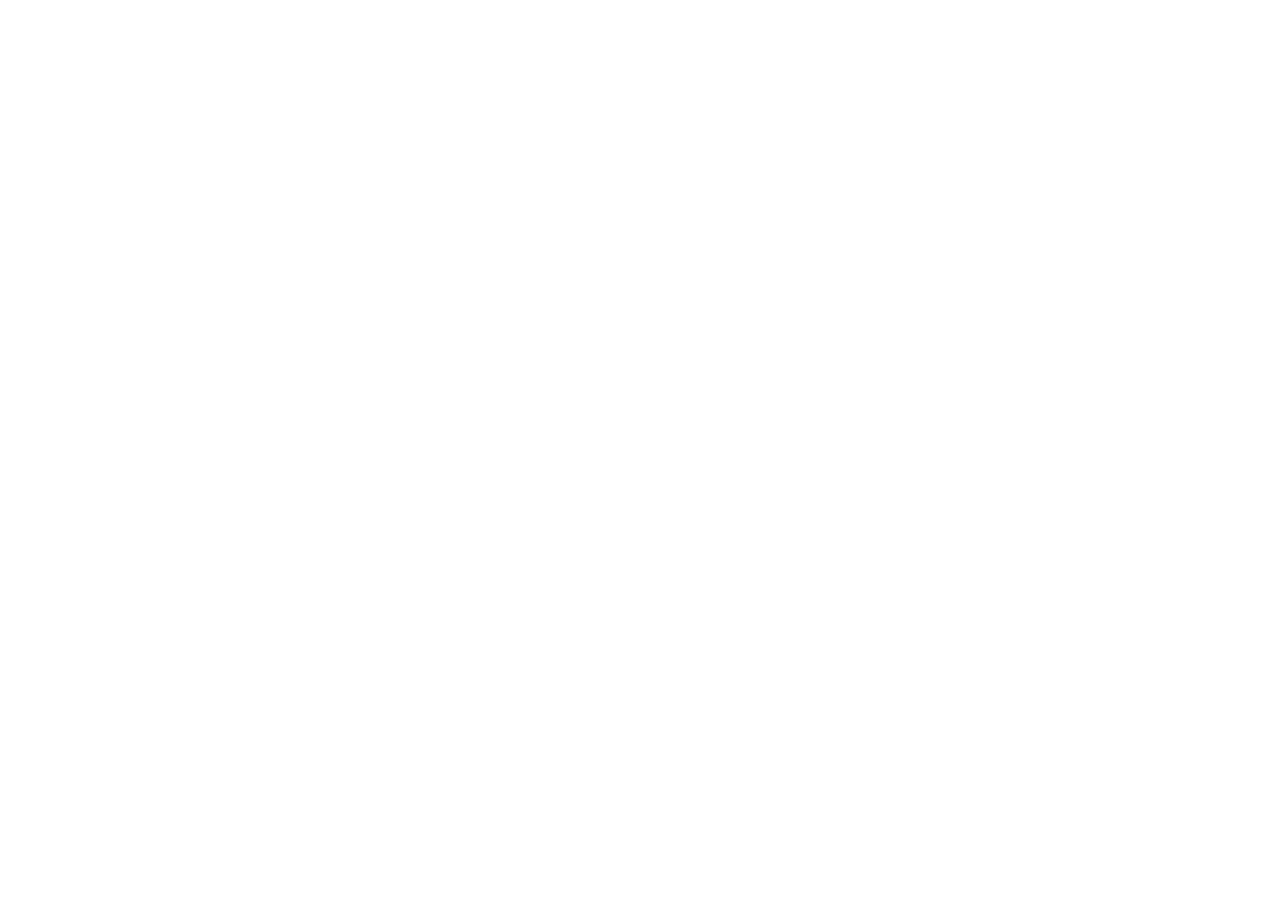
==== index.html @ bef24d28 "Primeiras linhas do site" ====
<!DOCTYPE html>
<html lang="pt-br">
<head>
    <meta charset="UTF-8">
    <meta name="viewport" content="width=device-width, initial-scale=1.0">
    <title>Primeiro site</title>
</head>
<body>
    
</body>
</html>
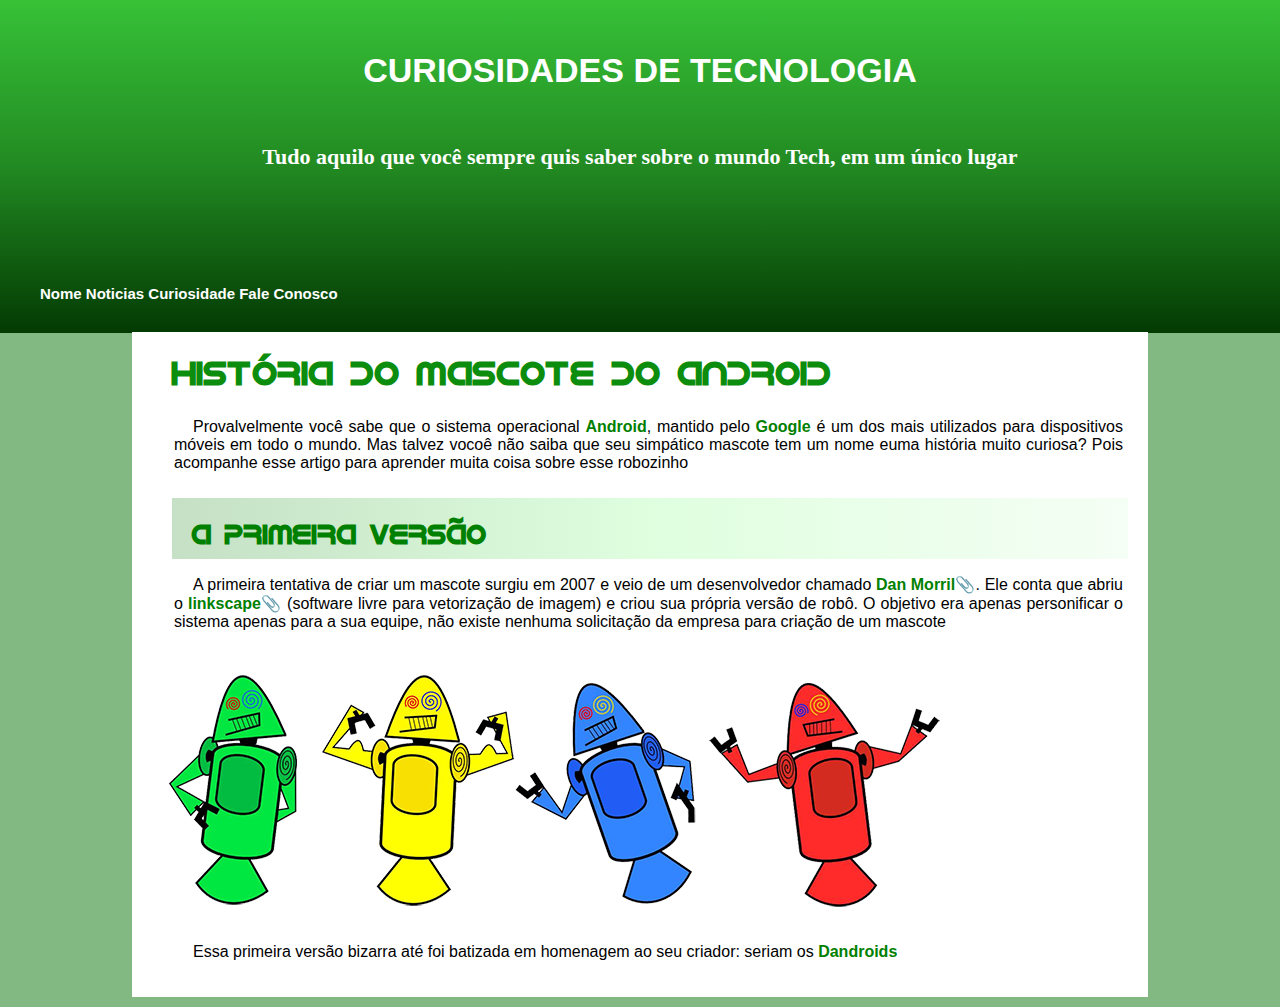
==== commit 453935f6: "Começando o desenvolvimento" ====
--- a/index.html
+++ b/index.html
@@ -4,8 +4,29 @@
     <meta charset="UTF-8">
     <meta name="viewport" content="width=device-width, initial-scale=1.0">
     <title>Primeiro site</title>
+    <link rel="stylesheet" href="estilo.css">
+    <link rel="shortcut icon" href="imagens/favicon.ico" type="image/x-icon">
+    
 </head>
 <body>
-    
+    <header>
+        <h1>CURIOSIDADES DE TECNOLOGIA</h1>
+        <h2>Tudo aquilo que você sempre quis saber sobre o mundo Tech, em um único lugar</h2>
+        <p>Nome       Noticias       Curiosidade       Fale Conosco</p>
+    </header>
+    <main>
+        <article>
+        <h1>HISTÓRIA DO MASCOTE DO ANDROID</h1>
+        <p>Provalvelmente você sabe que o sistema operacional <span id="palavras-decoradas">Android</span>, mantido pelo <span id="palavras-decoradas">Google</span> é um dos mais utilizados para dispositivos móveis em todo o mundo. Mas talvez vocoê não saiba que seu simpático mascote tem um nome euma história muito curiosa? Pois acompanhe esse artigo para aprender muita coisa sobre esse robozinho</p>
+        <h2>A PRIMEIRA VERSÃO</h2>
+        <p>A primeira tentativa de criar um mascote surgiu em 2007 e veio de um desenvolvedor chamado <a href="#">Dan Morril</a>. Ele conta que abriu o <a href="#">linkscape</a> (software livre para vetorização de imagem) e criou sua própria versão de robô. O objetivo era apenas personificar o sistema apenas para a sua equipe, não existe nenhuma solicitação da empresa para criação de um mascote</p>
+        <picture>
+            <source media="(max-width: 1101px)" srcset="imagens/dan-droids-pq.png" type="image/png">
+            <source media="(max-width: 1100px)" srcset="imagens/dan-droids.png" type="image/png">
+            <img src="imagens/dan-droids.png" alt="imagem flexivel">
+        </picture>
+        <p>Essa primeira versão bizarra até foi batizada em homenagem ao seu criador: seriam os <span id="palavras-decoradas">Dandroids</span></p>
+        </article>
+    </main> 
 </body>
 </html>--- a/estilo.css
+++ b/estilo.css
@@ -0,0 +1,108 @@
+
+
+@font-face {
+    font-family: 'idroid.otf';
+    src: url('fontes/idroid.otf') format('opentype')
+}
+
+@import url('https://fonts.googleapis.com/css2?family=Lato:wght@300;400&family=Open+Sans:wght@300&family=Roboto:wght@100&display=swap');
+
+
+body{
+    background-color: rgb(130, 184, 130);
+}
+
+header{
+    background-image: linear-gradient(to top, rgb(3, 58, 3), rgb(34, 138, 34), rgb(55, 194, 55)) ;
+    margin: -9px -9px;
+    padding: 35px 10px 1px;
+}
+
+header > h1{
+    font-family: 'Lato', sans-serif;
+    font-size: 34px;
+    margin: -8px 3px;
+    text-align: center;
+    padding: 25px;
+    color: white;
+    font-weight: bold;
+}
+
+header > span{
+    color: rgb(10, 121, 0);
+    text-decoration: none;
+    font-weight: bold;
+}
+header > h2{
+    font-family: 'Roboto';
+    font-size: 22px;
+    text-align: center;
+    margin: 28px auto 90px auto;
+    color: white;
+    padding: 9px 60px 10px 60px;
+    font-weight: bold;
+}
+
+header > p{
+    padding: 15px 15px 15px 15px;
+    margin-top: 50px;
+    margin-right: 16px;
+    margin-bottom: 15px;
+    margin-left: 16px;
+    font-size: 15px;
+    color: white;
+    font-family: 'Lato', sans-serif;
+    font-weight: bold;
+}
+
+main{
+    background-color: white;
+    padding: 0px 10px 10px 10px;
+    margin: -11px 124px 10px 124px;
+}
+
+article > h1 {
+    color: rgb(13, 141, 13);
+    font-family: 'idroid.otf';
+    padding: 20px 20px 10px 20px;
+    font-size: 34px;
+    margin: 10px 10px;
+}
+
+article > p{
+    text-indent: 2%;
+    font-family: sans-serif;
+    font-size: medium;
+    text-align: justify;
+    padding: 0px 15px 10px 32px;
+}
+
+article > h2{
+    background-image: linear-gradient(to right, rgba(28, 134, 28, 0.253) , rgba(129, 253, 129, 0.253), rgba(216, 252, 216, 0.253) );
+    color: green;
+    font-family: 'idroid.otf';
+    padding: 20px 20px 10px 20px;
+    font-size: 27px;
+    margin: 10px 10px 10px 30px;
+}
+
+a{
+    color: green;
+    text-decoration: none;
+    font-weight: bold;
+}
+
+a::after{
+    content: '📎';
+}
+
+#palavras-decoradas{
+    color: green;
+    font-weight: bold;
+}
+
+picture{
+   padding: 10px 10px 10px 10px; 
+   margin: auto;
+   text-align: center;
+}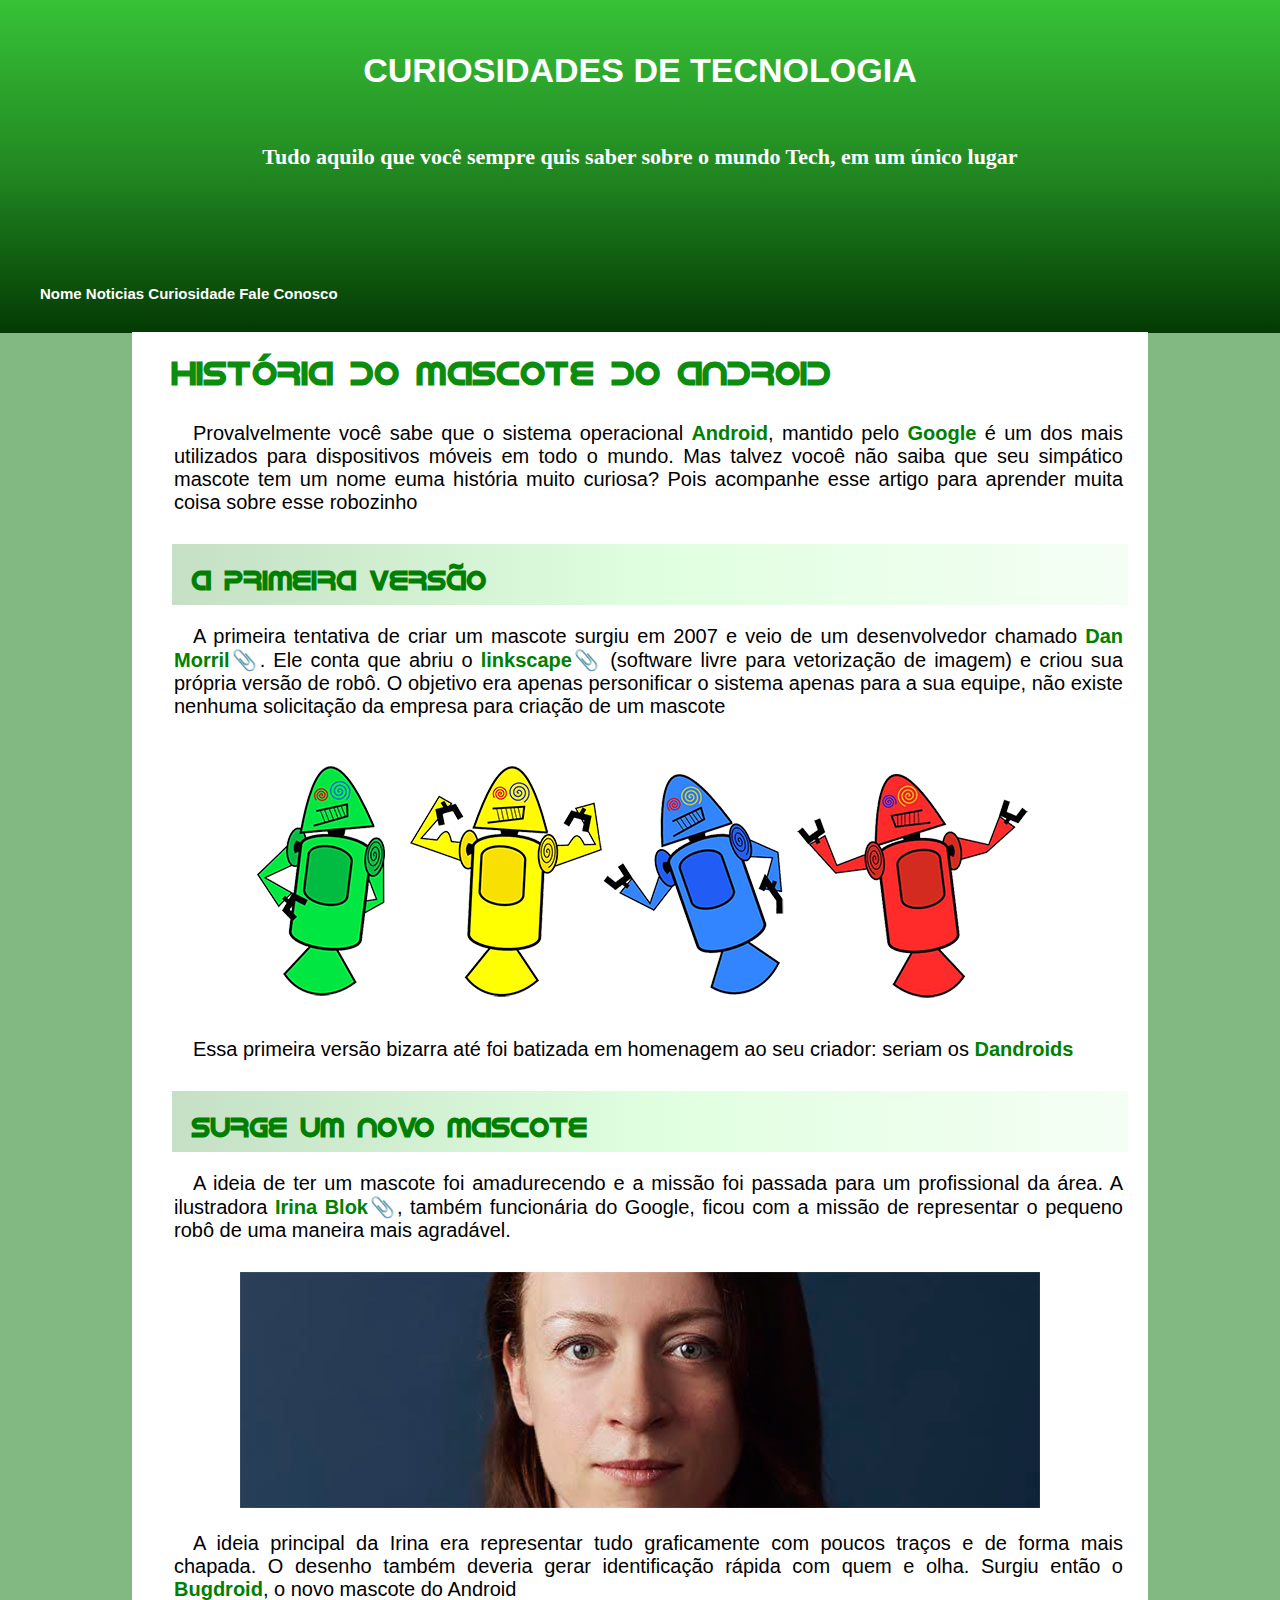
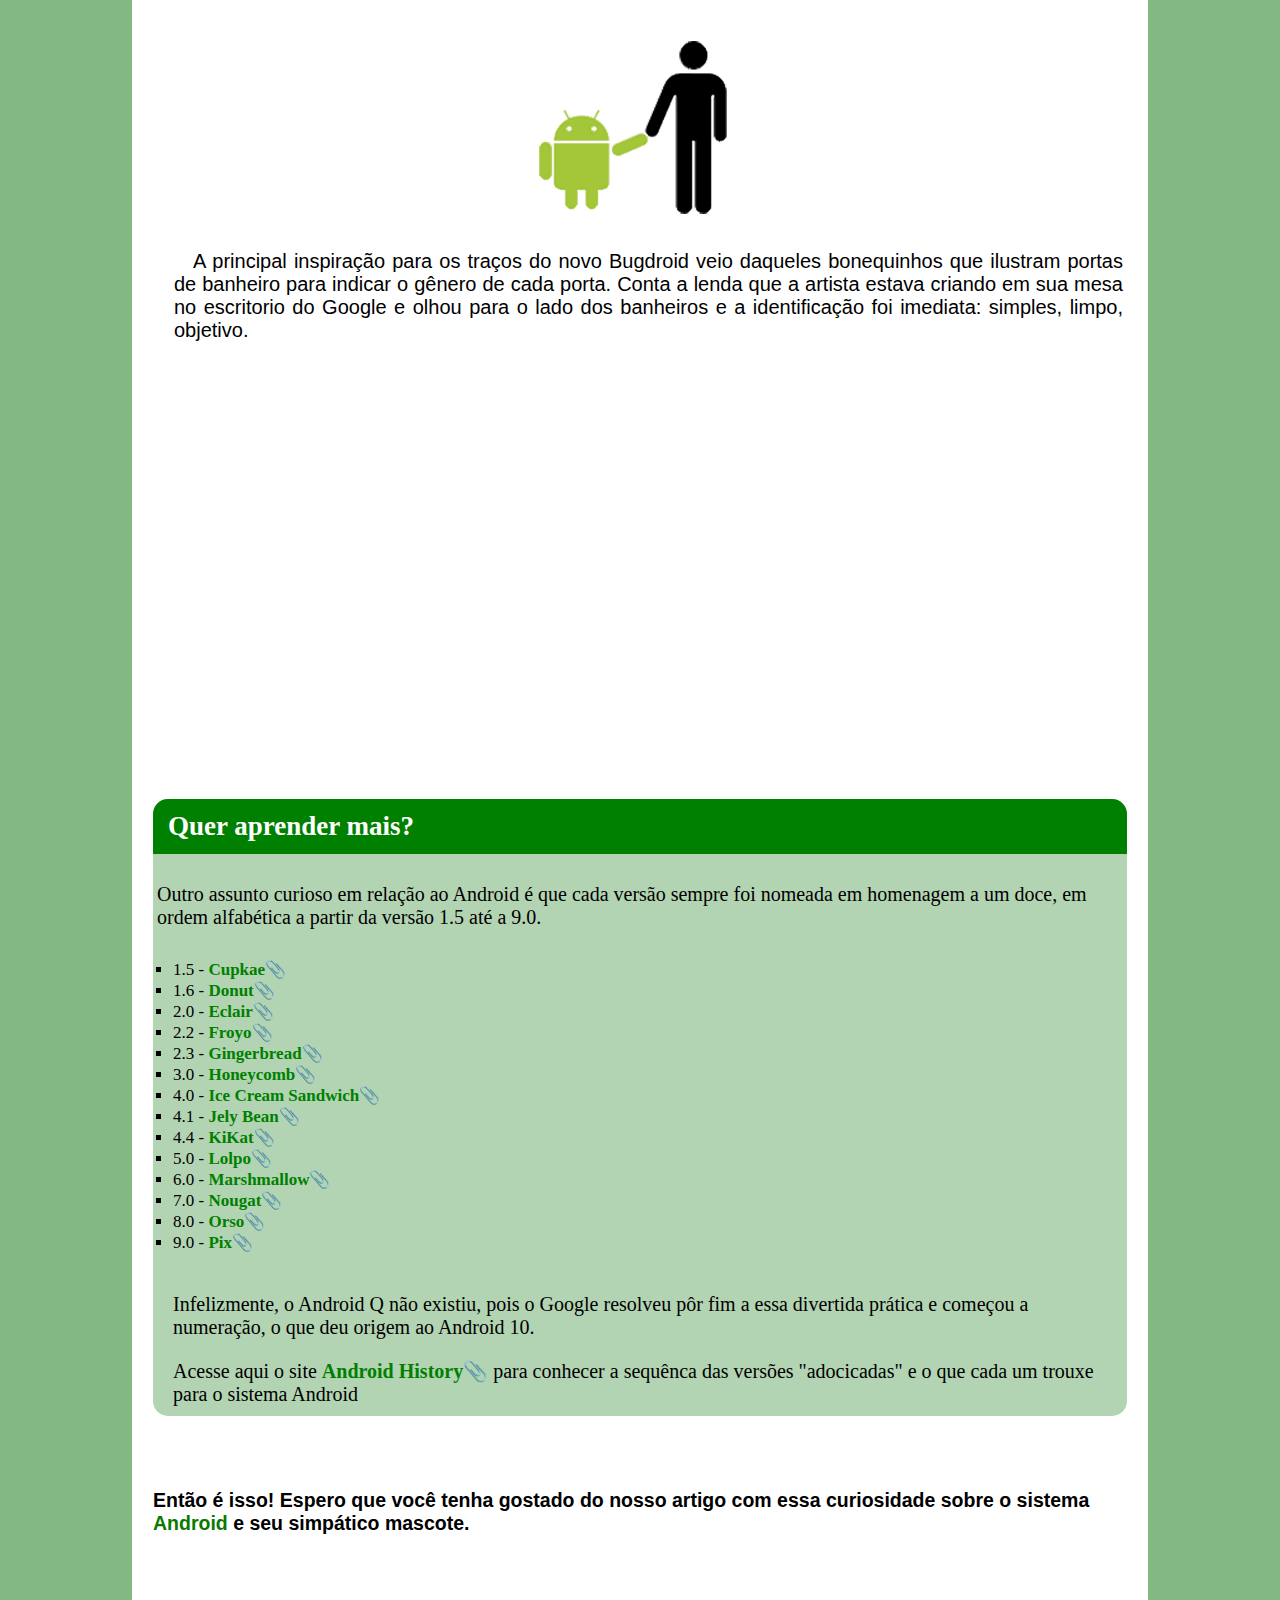
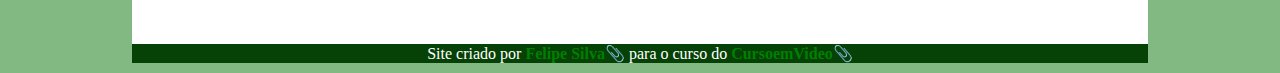
==== commit d54dce95: "Finalizando a primeira etapa do projeto" ====
--- a/index.html
+++ b/index.html
@@ -20,13 +20,65 @@
         <p>Provalvelmente você sabe que o sistema operacional <span id="palavras-decoradas">Android</span>, mantido pelo <span id="palavras-decoradas">Google</span> é um dos mais utilizados para dispositivos móveis em todo o mundo. Mas talvez vocoê não saiba que seu simpático mascote tem um nome euma história muito curiosa? Pois acompanhe esse artigo para aprender muita coisa sobre esse robozinho</p>
         <h2>A PRIMEIRA VERSÃO</h2>
         <p>A primeira tentativa de criar um mascote surgiu em 2007 e veio de um desenvolvedor chamado <a href="#">Dan Morril</a>. Ele conta que abriu o <a href="#">linkscape</a> (software livre para vetorização de imagem) e criou sua própria versão de robô. O objetivo era apenas personificar o sistema apenas para a sua equipe, não existe nenhuma solicitação da empresa para criação de um mascote</p>
-        <picture>
-            <source media="(max-width: 1101px)" srcset="imagens/dan-droids-pq.png" type="image/png">
-            <source media="(max-width: 1100px)" srcset="imagens/dan-droids.png" type="image/png">
-            <img src="imagens/dan-droids.png" alt="imagem flexivel">
-        </picture>
+        <center>
+            <picture>
+                <source media="(max-width: 1101px)" srcset="imagens/dan-droids-pq.png" type="image/png">
+                <source media="(max-width: 1100px)" srcset="imagens/dan-droids.png" type="image/png">
+                <img src="imagens/dan-droids.png" alt="imagem flexivel">
+            </picture>
+        </center>
         <p>Essa primeira versão bizarra até foi batizada em homenagem ao seu criador: seriam os <span id="palavras-decoradas">Dandroids</span></p>
+        <h2>SURGE UM NOVO MASCOTE</h2>
+        <p>A ideia de ter um mascote foi amadurecendo e a missão foi passada para um profissional da área. A ilustradora <a href="#">Irina Blok</a>, também funcionária do Google, ficou com a missão de representar o pequeno robô de uma maneira mais agradável.</p>
+        <center>
+            <picture>
+                    <source media="(max-width: 1101px)" srcset="imagens/irina-blok-pq.png" type="image/png">
+                    <source media="(max-width: 1100px)" srcset="imagens/irina-blok1.png" type="image/png">
+                    <img src="imagens/irina-blok1.png" alt="imagem flexivel">
+            </picture>
+        </center>
+        <p>A ideia principal da Irina era representar tudo graficamente com poucos traços e de forma mais chapada. O desenho também deveria gerar identificação rápida com quem e olha. Surgiu então o <span id="palavras-decoradas">Bugdroid</span>, o novo mascote do Android</p>
+        <center>
+            <picture id="imagens">
+                <source media="(min-width: 1000px )" srcset="imagens/bugdroid.png" type="image/png">
+                <img src="imagens/bugdroid.png" alt="imagem unica" srcset="">
+            </picture>
+        </center>
+        <p>A principal inspiração para os traços do novo Bugdroid veio daqueles bonequinhos que ilustram portas de banheiro para indicar o gênero de cada porta. Conta a lenda que a artista estava criando em sua mesa no escritorio do Google e olhou para o lado dos banheiros e a identificação foi imediata: simples, limpo, objetivo.</p>
+        <center><iframe width="600" height="350" src="https://www.youtube.com/embed/l2UDgpLz20M?si=_oiNLi-RavquGVbY" title="YouTube video player" frameborder="0" allow="accelerometer; autoplay; clipboard-write; encrypted-media; gyroscope; picture-in-picture; web-share" allowfullscreen></iframe></center>
         </article>
+        <section>
+            <h3>Quer aprender mais?</h3>
+            <p id="extra">Outro assunto curioso em relação ao Android é que cada versão sempre foi nomeada em homenagem a um doce, em ordem alfabética a partir da versão 1.5 até a 9.0.</p>
+                <ul type="square">
+                    <li>1.5 - <a href="#">Cupkae</a></li>
+                    <li>1.6 - <a href="#">Donut</a></li>
+                    <li>2.0 - <a href="#">Eclair</a></li>
+                    <li>2.2 - <a href="#">Froyo</a></li>
+                    <li>2.3 - <a href="#">Gingerbread</a></li>
+                    <li>3.0 - <a href="#">Honeycomb</a></li>
+                    <li>4.0 - <a href="#">Ice Cream Sandwich</a></li>
+                    <li>4.1 - <a href="#">Jely Bean</a></li>
+                    <li>4.4 - <a href="#">KiKat</a></li>
+                    <li>5.0 - <a href="#">Lolpo</a></li>
+                    <li>6.0 - <a href="#">Marshmallow</a></li>
+                    <li>7.0 - <a href="#">Nougat</a></li>
+                    <li>8.0 - <a href="#">Orso</a></li>
+                    <li>9.0 - <a href="#">Pix</a></li>
+                 </ul>
+            <p id="paragrafo-lista-1">
+                Infelizmente, o Android Q não existiu, pois o Google resolveu pôr fim a essa divertida prática e começou a numeração, o que deu origem ao Android 10.
+            </p>
+            <p id="paragrafo-lista-2">
+                Acesse aqui o site <a href="#">Android History</a> para conhecer a sequênca das versões "adocicadas" e o que  cada um trouxe para o sistema Android 
+            </p>
+        </section>
+        <section id="despedida">
+            <h2>Então é isso! Espero que você tenha gostado do nosso artigo com essa curiosidade sobre o sistema <span>Android</span> e seu simpático mascote.</h2>
+        </section>
+        <footer>
+            <p>Site criado por <a href="https://github.com/Felipe0132">Felipe Silva</a> para o curso do <a href="https://www.youtube.com/@CursoemVideo">CursoemVideo</a></p>
+        </footer>
     </main> 
 </body>
 </html>--- a/estilo.css
+++ b/estilo.css
@@ -28,7 +28,7 @@
     font-weight: bold;
 }
 
-header > span{
+span{
     color: rgb(10, 121, 0);
     text-decoration: none;
     font-weight: bold;
@@ -72,7 +72,7 @@
 article > p{
     text-indent: 2%;
     font-family: sans-serif;
-    font-size: medium;
+    font-size: 20px;
     text-align: justify;
     padding: 0px 15px 10px 32px;
 }
@@ -101,8 +101,65 @@
     font-weight: bold;
 }
 
-picture{
-   padding: 10px 10px 10px 10px; 
-   margin: auto;
-   text-align: center;
+#imagens{
+    text-align: center;
+    align-items: center;
+}
+
+section{
+    background-color: rgba(12, 119, 12, 0.315);
+    border-radius: 15px;
+    padding: 0px 0px;
+    margin: 73px 11px;
+}
+
+h3{
+    color: white;
+    background-color: green;
+    font-weight: bold;
+    border-radius: 15px 15px 0px 0px;
+    padding: 12px 15px;
+    margin: 10px 0px;
+    font-size: 27px;
+}
+
+#extra{
+    padding: 9px 4px 0px 4px;
+    font-size: 20px;
+}
+
+ul{
+    padding: 10px 10px 10px 10px;
+    margin: 10px 10px 10px 10px;
+    font-size: 20px;
+}
+
+ul > li{
+    font-size: 17px;
+}
+
+#despedida{
+    font-family: sans-serif;
+    background-color: white;
+    font-size: 13px;
+}
+
+#paragrafo-lista-1{
+    margin: 30px 10px 10px 10px;
+    padding: 0px 10px 10px 10px;
+    font-size: 20px;
+}
+
+#paragrafo-lista-2{
+    margin: 0px 10px 10px 10px;
+    padding: 0px 10px 10px 10px;
+    font-size: 20px;    
+}
+
+footer{
+    background-color: rgb(6, 65, 6);
+    color: white;
+    padding: 0px 0px;
+    margin: 109px -10px -26px;
+    text-align: center;
 }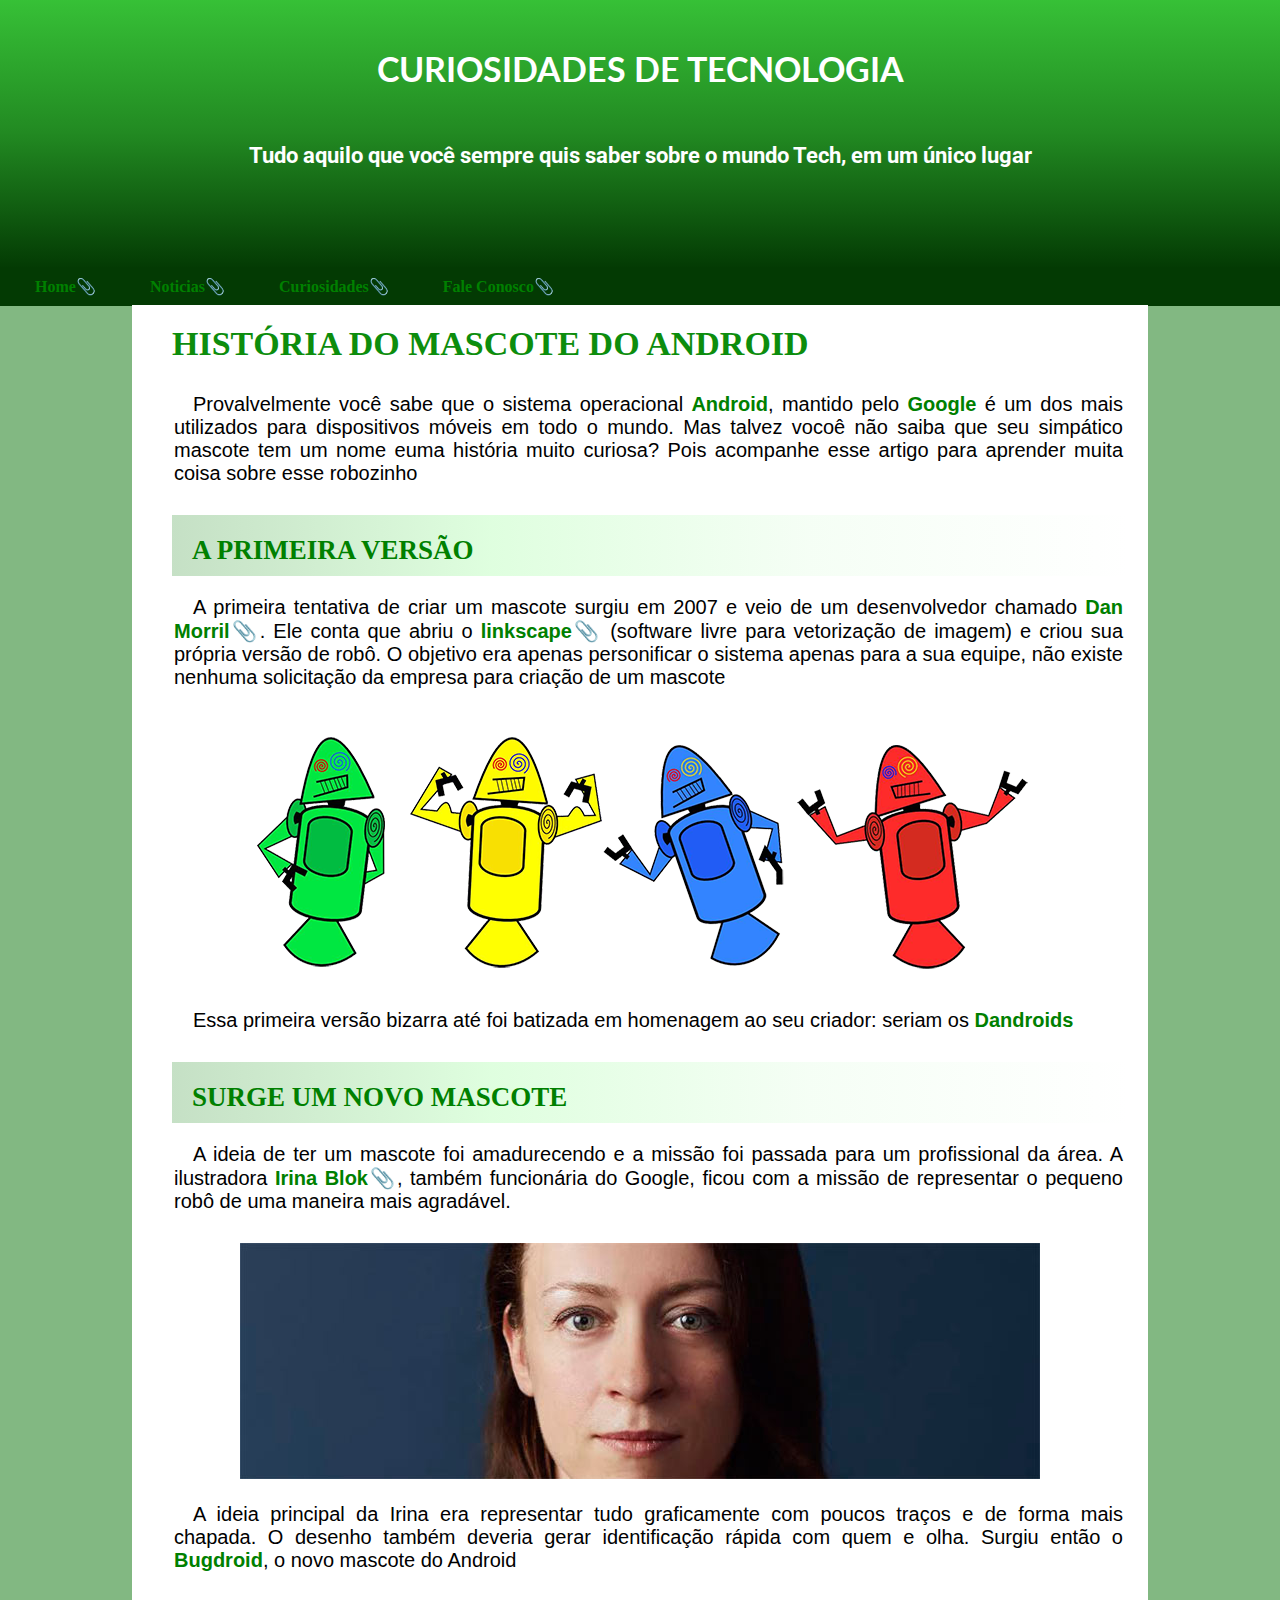
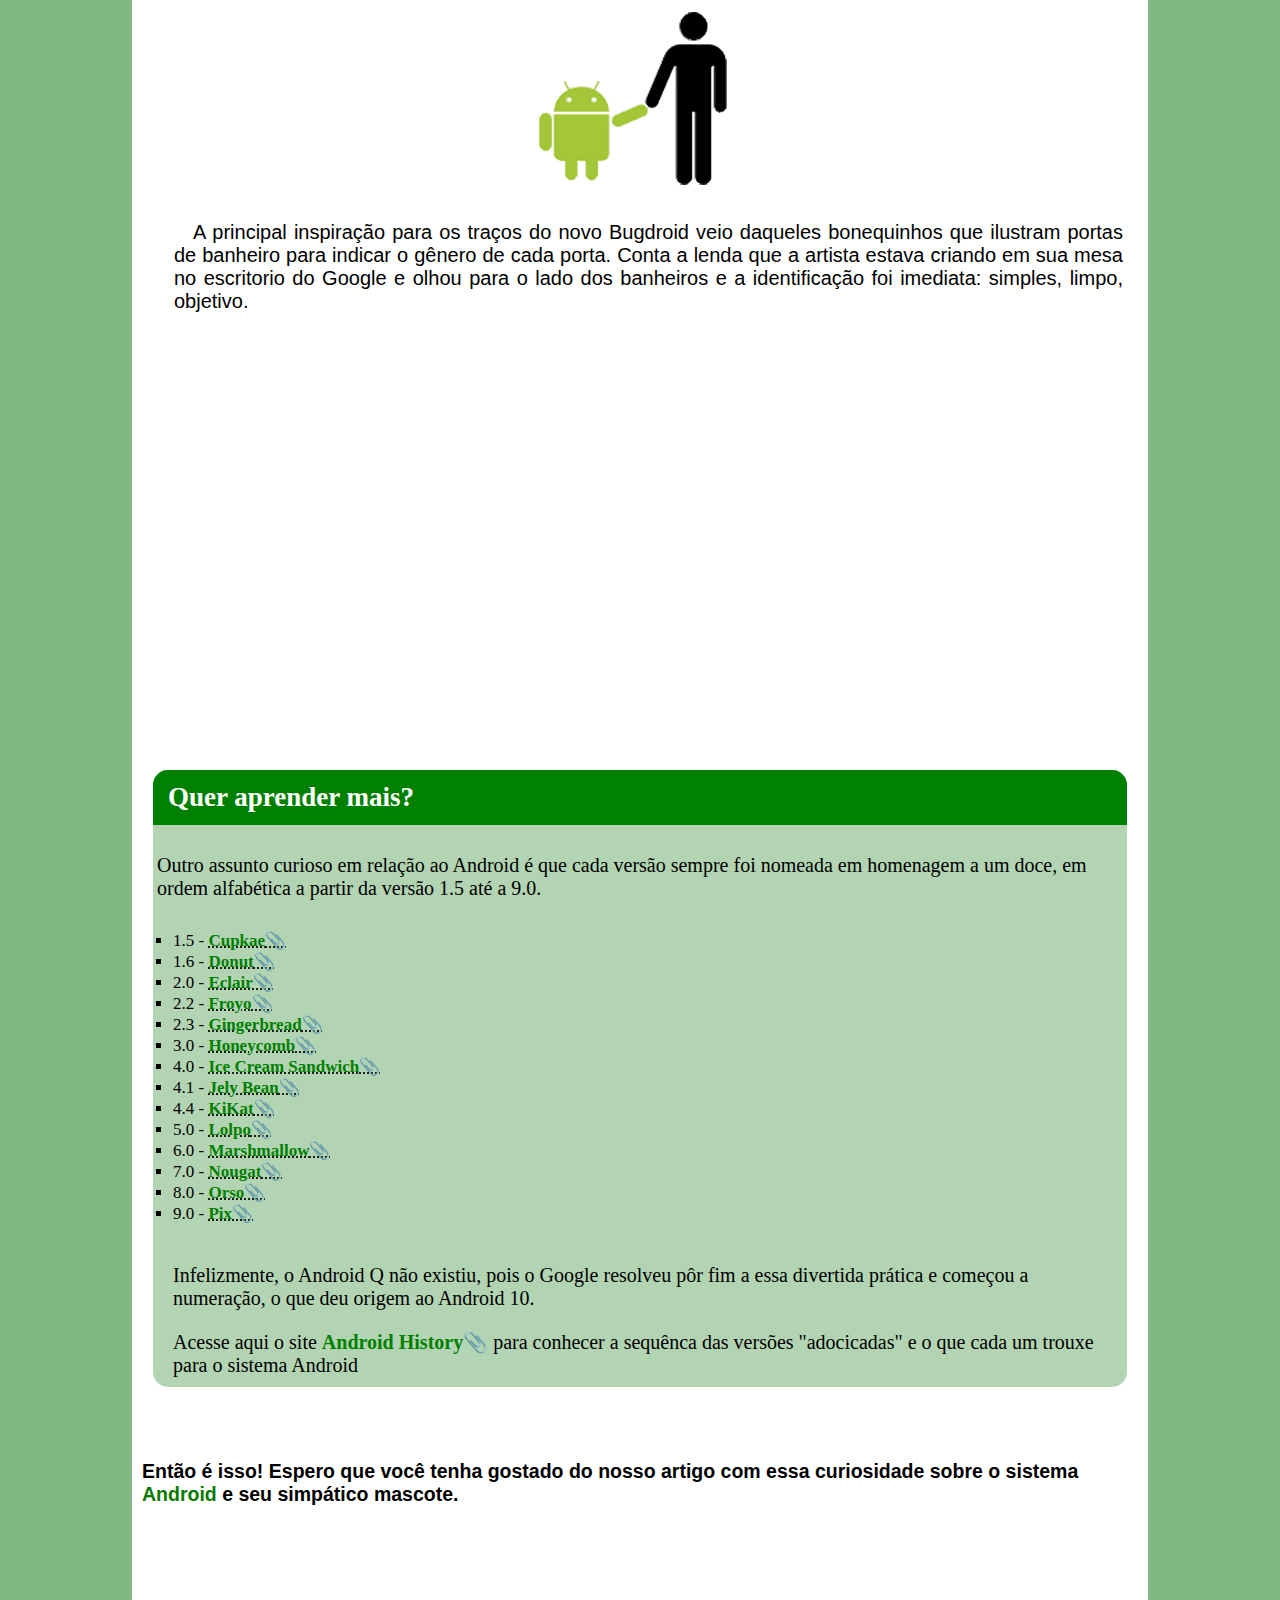
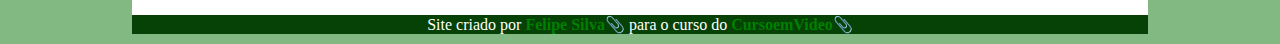
==== commit 2636015f: "Adicionando detalhes" ====
--- a/index.html
+++ b/index.html
@@ -12,14 +12,19 @@
     <header>
         <h1>CURIOSIDADES DE TECNOLOGIA</h1>
         <h2>Tudo aquilo que você sempre quis saber sobre o mundo Tech, em um único lugar</h2>
-        <p>Nome       Noticias       Curiosidade       Fale Conosco</p>
     </header>
+    <nav>
+        <a href="#">Home</a>
+        <a href="#">Noticias</a>
+        <a href="#">Curiosidades</a>
+        <a href="#">Fale Conosco</a>
+    </nav>
     <main>
         <article>
         <h1>HISTÓRIA DO MASCOTE DO ANDROID</h1>
         <p>Provalvelmente você sabe que o sistema operacional <span id="palavras-decoradas">Android</span>, mantido pelo <span id="palavras-decoradas">Google</span> é um dos mais utilizados para dispositivos móveis em todo o mundo. Mas talvez vocoê não saiba que seu simpático mascote tem um nome euma história muito curiosa? Pois acompanhe esse artigo para aprender muita coisa sobre esse robozinho</p>
         <h2>A PRIMEIRA VERSÃO</h2>
-        <p>A primeira tentativa de criar um mascote surgiu em 2007 e veio de um desenvolvedor chamado <a href="#">Dan Morril</a>. Ele conta que abriu o <a href="#">linkscape</a> (software livre para vetorização de imagem) e criou sua própria versão de robô. O objetivo era apenas personificar o sistema apenas para a sua equipe, não existe nenhuma solicitação da empresa para criação de um mascote</p>
+        <p>A primeira tentativa de criar um mascote surgiu em 2007 e veio de um desenvolvedor chamado <a href="https://androidcommunity.com/dan-morrill-shows-us-the-android-mascot-that-almost-was-20130103/" target="_blank">Dan Morril</a>. Ele conta que abriu o <a href="#">linkscape</a> (software livre para vetorização de imagem) e criou sua própria versão de robô. O objetivo era apenas personificar o sistema apenas para a sua equipe, não existe nenhuma solicitação da empresa para criação de um mascote</p>
         <center>
             <picture>
                 <source media="(max-width: 1101px)" srcset="imagens/dan-droids-pq.png" type="image/png">
@@ -46,33 +51,35 @@
         </center>
         <p>A principal inspiração para os traços do novo Bugdroid veio daqueles bonequinhos que ilustram portas de banheiro para indicar o gênero de cada porta. Conta a lenda que a artista estava criando em sua mesa no escritorio do Google e olhou para o lado dos banheiros e a identificação foi imediata: simples, limpo, objetivo.</p>
         <center><iframe width="600" height="350" src="https://www.youtube.com/embed/l2UDgpLz20M?si=_oiNLi-RavquGVbY" title="YouTube video player" frameborder="0" allow="accelerometer; autoplay; clipboard-write; encrypted-media; gyroscope; picture-in-picture; web-share" allowfullscreen></iframe></center>
-        </article>
-        <section>
-            <h3>Quer aprender mais?</h3>
-            <p id="extra">Outro assunto curioso em relação ao Android é que cada versão sempre foi nomeada em homenagem a um doce, em ordem alfabética a partir da versão 1.5 até a 9.0.</p>
-                <ul type="square">
-                    <li>1.5 - <a href="#">Cupkae</a></li>
-                    <li>1.6 - <a href="#">Donut</a></li>
-                    <li>2.0 - <a href="#">Eclair</a></li>
-                    <li>2.2 - <a href="#">Froyo</a></li>
-                    <li>2.3 - <a href="#">Gingerbread</a></li>
-                    <li>3.0 - <a href="#">Honeycomb</a></li>
-                    <li>4.0 - <a href="#">Ice Cream Sandwich</a></li>
-                    <li>4.1 - <a href="#">Jely Bean</a></li>
-                    <li>4.4 - <a href="#">KiKat</a></li>
-                    <li>5.0 - <a href="#">Lolpo</a></li>
-                    <li>6.0 - <a href="#">Marshmallow</a></li>
-                    <li>7.0 - <a href="#">Nougat</a></li>
-                    <li>8.0 - <a href="#">Orso</a></li>
-                    <li>9.0 - <a href="#">Pix</a></li>
-                 </ul>
-            <p id="paragrafo-lista-1">
-                Infelizmente, o Android Q não existiu, pois o Google resolveu pôr fim a essa divertida prática e começou a numeração, o que deu origem ao Android 10.
-            </p>
-            <p id="paragrafo-lista-2">
-                Acesse aqui o site <a href="#">Android History</a> para conhecer a sequênca das versões "adocicadas" e o que  cada um trouxe para o sistema Android 
-            </p>
-        </section>
+        <aside>
+            <section>
+                <h3>Quer aprender mais?</h3>
+                <p id="extra">Outro assunto curioso em relação ao Android é que cada versão sempre foi nomeada em homenagem a um doce, em ordem alfabética a partir da versão 1.5 até a 9.0.</p>
+                    <ul type="square">
+                        <li>1.5 - <abbr title="Bolo de copo"><a href="#">Cupkae</a></li></abbr>
+                        <li>1.6 - <abbr title="Rosquinha"><a href="#">Donut</a></li></abbr>
+                        <li>2.0 - <abbr title="Bomba"><a href="#">Eclair</a></li></abbr>
+                        <li>2.2 - <abbr title="Iogurte Congelado"><a href="#">Froyo</a></li></abbr>
+                        <li>2.3 - <abbr title="Biscoito de Gingibre"><a href="#">Gingerbread</a></li></abbr>
+                        <li>3.0 - <abbr title="Favo de Mel"><a href="#">Honeycomb</a></li></abbr>
+                        <li>4.0 - <abbr title="Sanduiche de Sorvete"><a href="#">Ice Cream Sandwich</a></li></abbr>
+                        <li>4.1 - <abbr title="Jujuba"><a href="#">Jely Bean</a></li></abbr>
+                        <li>4.4 - <abbr title="KiKat"><a href="#">KiKat</a></li></abbr>
+                        <li>5.0 - <abbr title="Pirulito"><a href="#">Lolpo</a></li></abbr>
+                        <li>6.0 - <abbr title="Marshmallow"><a href="#">Marshmallow</a></li></abbr>
+                        <li>7.0 - <abbr title="Torrone"><a href="#">Nougat</a></li></abbr>
+                        <li>8.0 - <abbr title="Oreo"><a href="#">Orso</a></li></abbr>
+                        <li>9.0 - <abbr title="Torta"><a href="#">Pix</a></li></abbr>
+                     </ul>
+                <p id="paragrafo-lista-1">
+                    Infelizmente, o Android Q não existiu, pois o Google resolveu pôr fim a essa divertida prática e começou a numeração, o que deu origem ao Android 10.
+                </p>
+                <p id="paragrafo-lista-2">
+                    Acesse aqui o site <a href="#">Android History</a> para conhecer a sequênca das versões "adocicadas" e o que  cada um trouxe para o sistema Android
+                </p>
+            </section>
+        </aside>
+    </article>
         <section id="despedida">
             <h2>Então é isso! Espero que você tenha gostado do nosso artigo com essa curiosidade sobre o sistema <span>Android</span> e seu simpático mascote.</h2>
         </section>
--- a/estilo.css
+++ b/estilo.css
@@ -1,8 +1,8 @@
-
+@charset "UTF-8"
 
 @font-face {
     font-family: 'idroid.otf';
-    src: url('fontes/idroid.otf') format('opentype')
+    src: url('fontes/idroid.otf') format('opentype');
 }
 
 @import url('https://fonts.googleapis.com/css2?family=Lato:wght@300;400&family=Open+Sans:wght@300&family=Roboto:wght@100&display=swap');
@@ -14,7 +14,7 @@
 
 header{
     background-image: linear-gradient(to top, rgb(3, 58, 3), rgb(34, 138, 34), rgb(55, 194, 55)) ;
-    margin: -9px -9px;
+    margin: -12px -9px;
     padding: 35px 10px 1px;
 }
 
@@ -28,11 +28,23 @@
     font-weight: bold;
 }
 
+nav{
+    background-color: rgb(3, 58, 3);
+    margin: 10px -8px 10px -8px;
+    padding: 10px 10px 10px 10px;
+}
+
+nav > a{
+    padding: 10px 10px;
+    margin: 8px 15px;
+}
+
 span{
     color: rgb(10, 121, 0);
     text-decoration: none;
     font-weight: bold;
 }
+
 header > h2{
     font-family: 'Roboto';
     font-size: 22px;
@@ -78,7 +90,7 @@
 }
 
 article > h2{
-    background-image: linear-gradient(to right, rgba(28, 134, 28, 0.253) , rgba(129, 253, 129, 0.253), rgba(216, 252, 216, 0.253) );
+    background-image: linear-gradient(to right, rgba(28, 134, 28, 0.253) , rgba(129, 253, 129, 0.253), rgba(216, 252, 216, 0.253), white );
     color: green;
     font-family: 'idroid.otf';
     padding: 20px 20px 10px 20px;
@@ -106,7 +118,7 @@
     align-items: center;
 }
 
-section{
+aside{
     background-color: rgba(12, 119, 12, 0.315);
     border-radius: 15px;
     padding: 0px 0px;
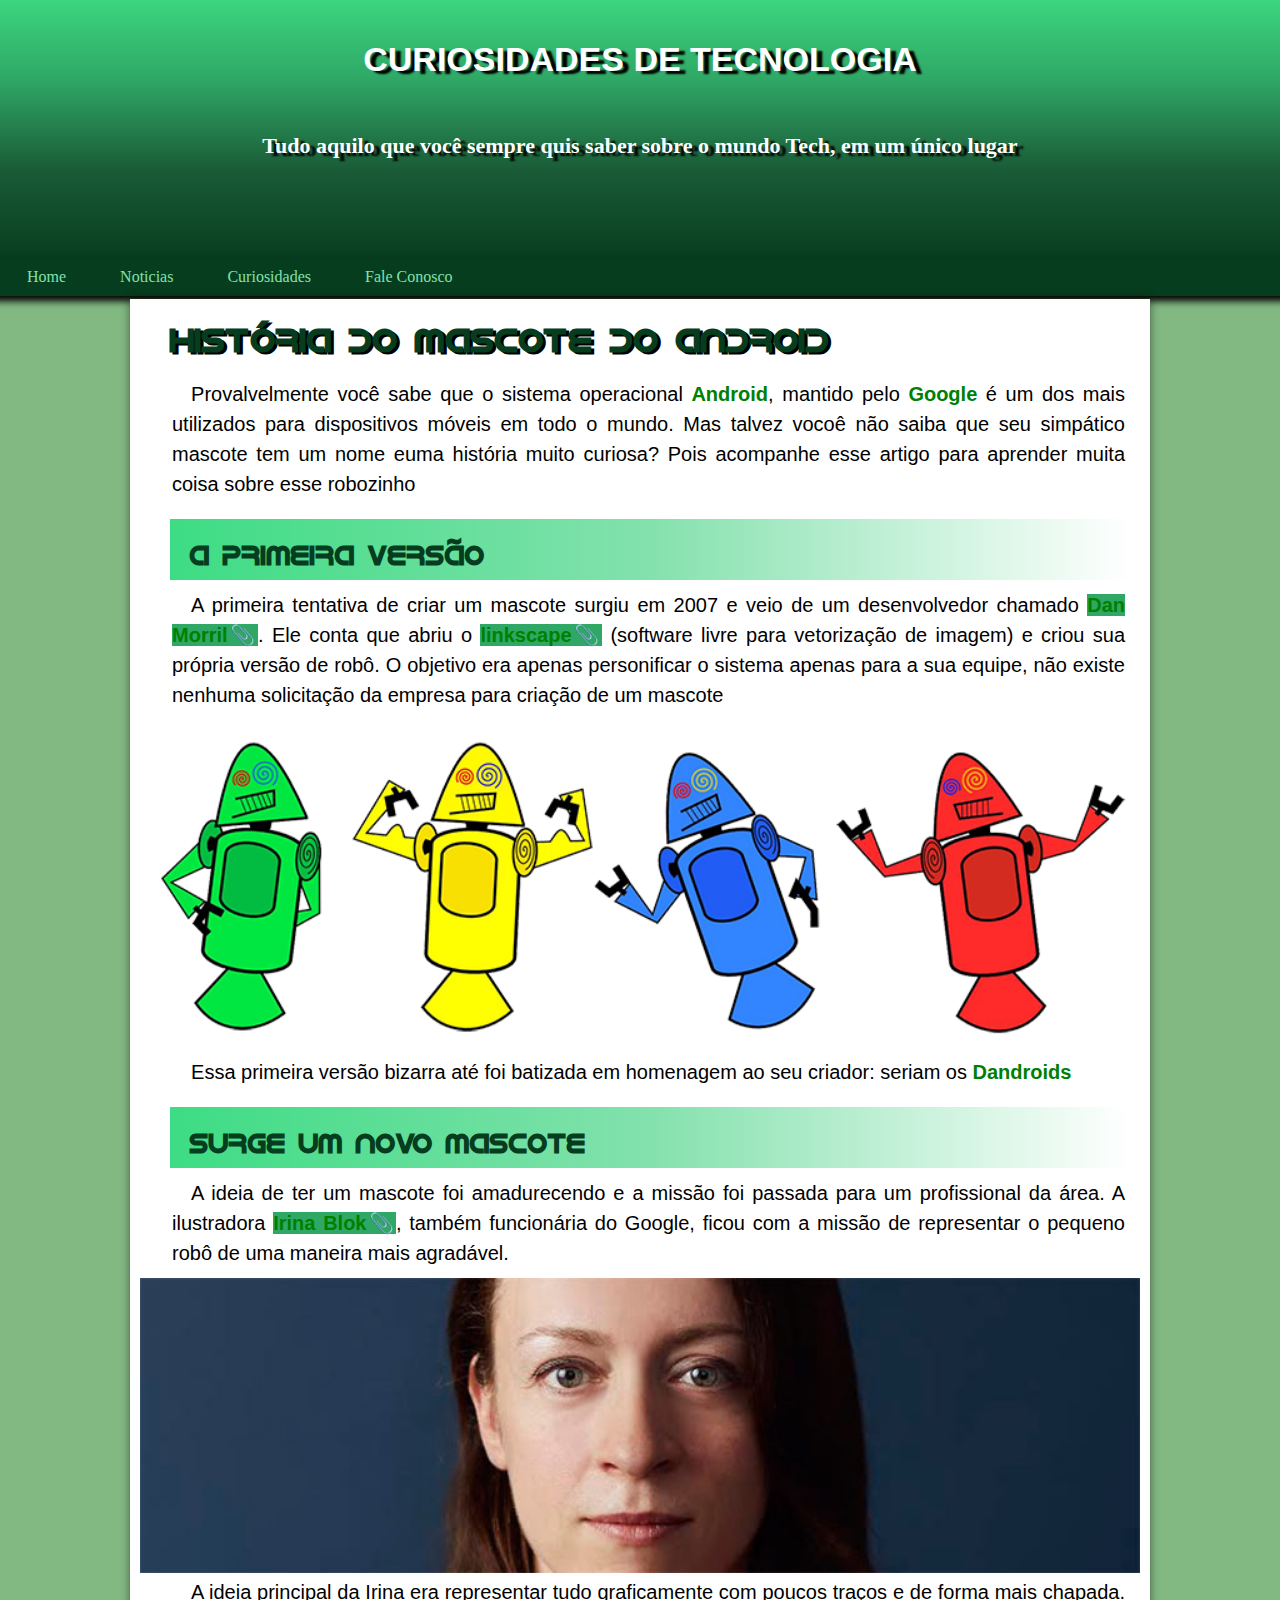
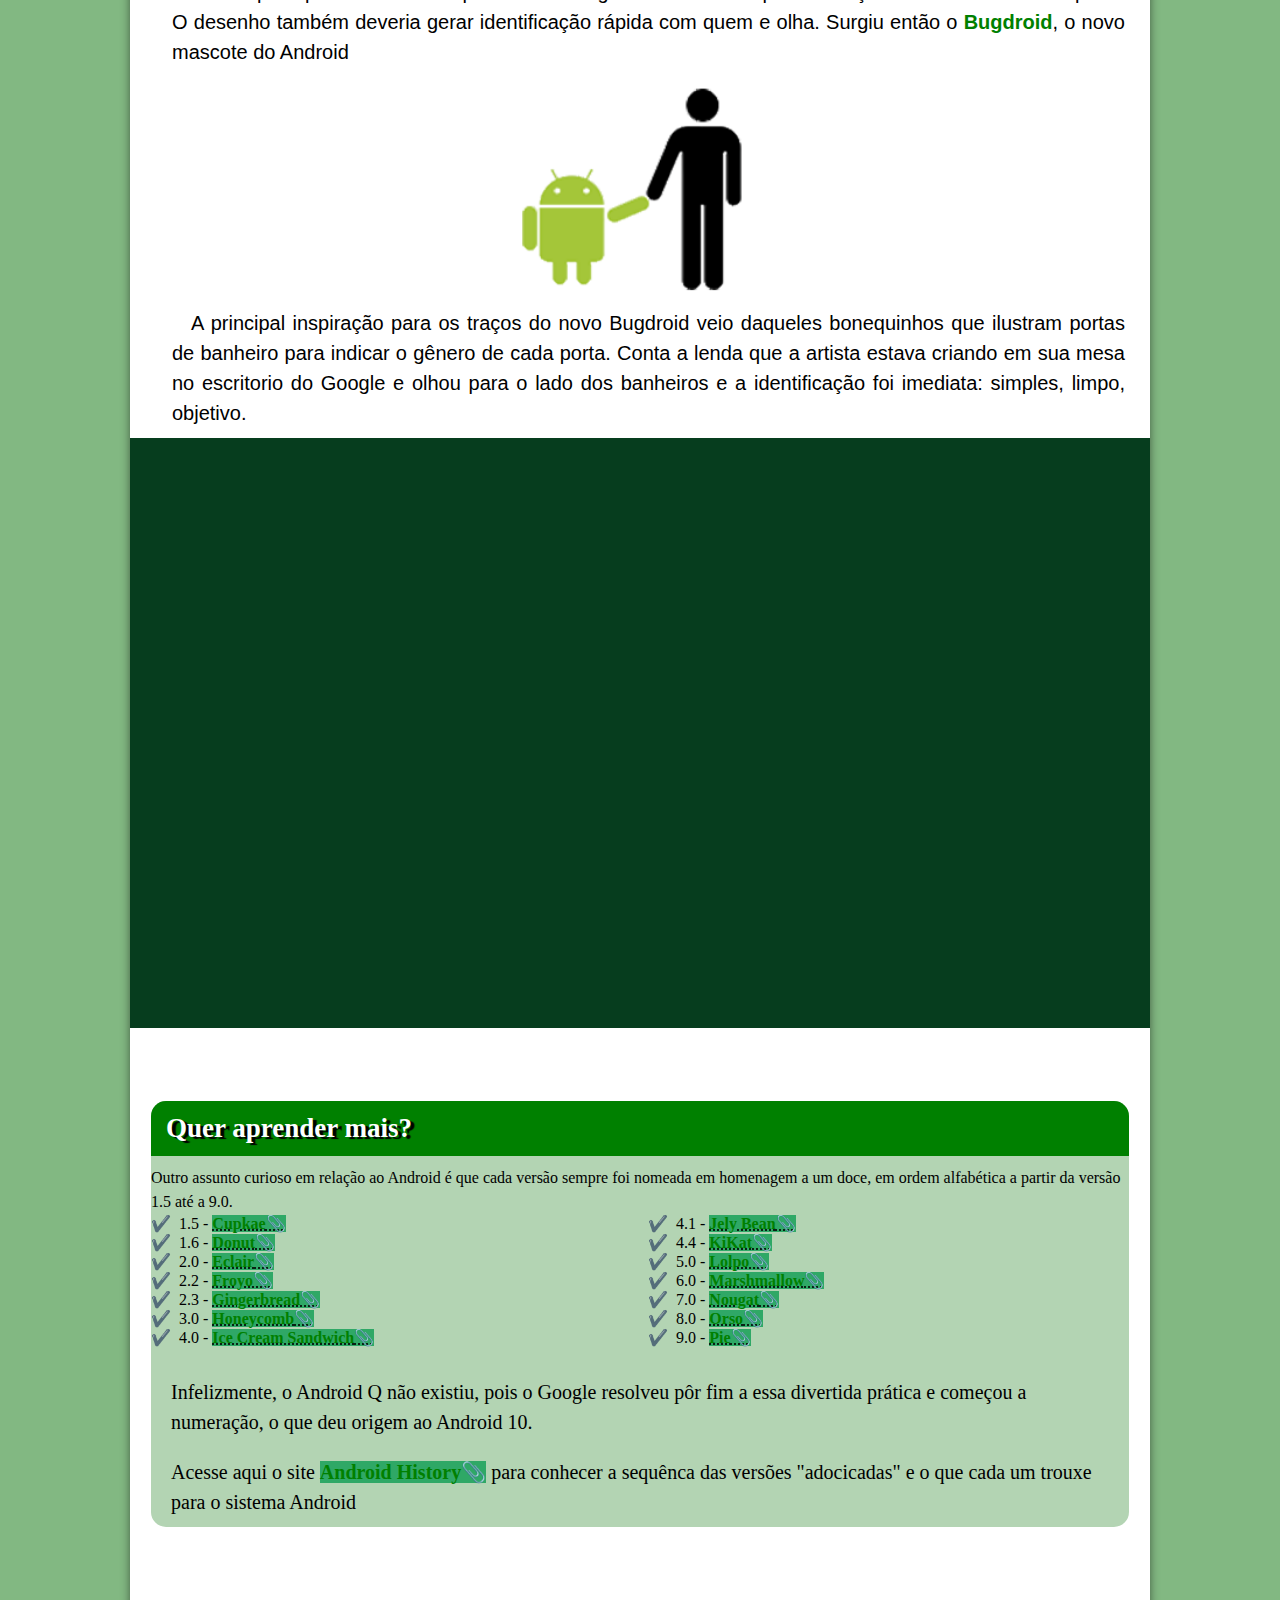
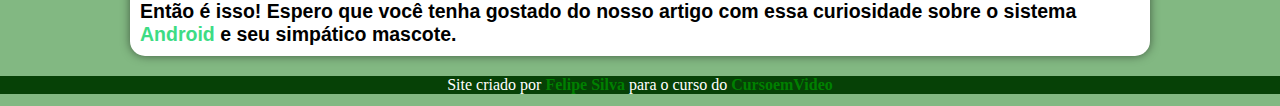
==== commit 6d496ca1: "Finalizando detalhes" ====
--- a/index.html
+++ b/index.html
@@ -25,37 +25,31 @@
         <p>Provalvelmente você sabe que o sistema operacional <span id="palavras-decoradas">Android</span>, mantido pelo <span id="palavras-decoradas">Google</span> é um dos mais utilizados para dispositivos móveis em todo o mundo. Mas talvez vocoê não saiba que seu simpático mascote tem um nome euma história muito curiosa? Pois acompanhe esse artigo para aprender muita coisa sobre esse robozinho</p>
         <h2>A PRIMEIRA VERSÃO</h2>
         <p>A primeira tentativa de criar um mascote surgiu em 2007 e veio de um desenvolvedor chamado <a href="https://androidcommunity.com/dan-morrill-shows-us-the-android-mascot-that-almost-was-20130103/" target="_blank">Dan Morril</a>. Ele conta que abriu o <a href="#">linkscape</a> (software livre para vetorização de imagem) e criou sua própria versão de robô. O objetivo era apenas personificar o sistema apenas para a sua equipe, não existe nenhuma solicitação da empresa para criação de um mascote</p>
-        <center>
             <picture>
                 <source media="(max-width: 1101px)" srcset="imagens/dan-droids-pq.png" type="image/png">
                 <source media="(max-width: 1100px)" srcset="imagens/dan-droids.png" type="image/png">
                 <img src="imagens/dan-droids.png" alt="imagem flexivel">
             </picture>
-        </center>
         <p>Essa primeira versão bizarra até foi batizada em homenagem ao seu criador: seriam os <span id="palavras-decoradas">Dandroids</span></p>
         <h2>SURGE UM NOVO MASCOTE</h2>
         <p>A ideia de ter um mascote foi amadurecendo e a missão foi passada para um profissional da área. A ilustradora <a href="#">Irina Blok</a>, também funcionária do Google, ficou com a missão de representar o pequeno robô de uma maneira mais agradável.</p>
-        <center>
+
             <picture>
                     <source media="(max-width: 1101px)" srcset="imagens/irina-blok-pq.png" type="image/png">
                     <source media="(max-width: 1100px)" srcset="imagens/irina-blok1.png" type="image/png">
                     <img src="imagens/irina-blok1.png" alt="imagem flexivel">
             </picture>
-        </center>
         <p>A ideia principal da Irina era representar tudo graficamente com poucos traços e de forma mais chapada. O desenho também deveria gerar identificação rápida com quem e olha. Surgiu então o <span id="palavras-decoradas">Bugdroid</span>, o novo mascote do Android</p>
-        <center>
-            <picture id="imagens">
+            <picture id="imgP">
                 <source media="(min-width: 1000px )" srcset="imagens/bugdroid.png" type="image/png">
                 <img src="imagens/bugdroid.png" alt="imagem unica" srcset="">
             </picture>
-        </center>
         <p>A principal inspiração para os traços do novo Bugdroid veio daqueles bonequinhos que ilustram portas de banheiro para indicar o gênero de cada porta. Conta a lenda que a artista estava criando em sua mesa no escritorio do Google e olhou para o lado dos banheiros e a identificação foi imediata: simples, limpo, objetivo.</p>
-        <center><iframe width="600" height="350" src="https://www.youtube.com/embed/l2UDgpLz20M?si=_oiNLi-RavquGVbY" title="YouTube video player" frameborder="0" allow="accelerometer; autoplay; clipboard-write; encrypted-media; gyroscope; picture-in-picture; web-share" allowfullscreen></iframe></center>
+        <div class="video"><iframe width="600" height="350" src="https://www.youtube.com/embed/l2UDgpLz20M?si=_oiNLi-RavquGVbY" title="YouTube video player" frameborder="0" allow="accelerometer; autoplay; clipboard-write; encrypted-media; gyroscope; picture-in-picture; web-share" allowfullscreen></iframe></div>
         <aside>
-            <section>
                 <h3>Quer aprender mais?</h3>
                 <p id="extra">Outro assunto curioso em relação ao Android é que cada versão sempre foi nomeada em homenagem a um doce, em ordem alfabética a partir da versão 1.5 até a 9.0.</p>
-                    <ul type="square">
+                    <ul>
                         <li>1.5 - <abbr title="Bolo de copo"><a href="#">Cupkae</a></li></abbr>
                         <li>1.6 - <abbr title="Rosquinha"><a href="#">Donut</a></li></abbr>
                         <li>2.0 - <abbr title="Bomba"><a href="#">Eclair</a></li></abbr>
@@ -69,7 +63,7 @@
                         <li>6.0 - <abbr title="Marshmallow"><a href="#">Marshmallow</a></li></abbr>
                         <li>7.0 - <abbr title="Torrone"><a href="#">Nougat</a></li></abbr>
                         <li>8.0 - <abbr title="Oreo"><a href="#">Orso</a></li></abbr>
-                        <li>9.0 - <abbr title="Torta"><a href="#">Pix</a></li></abbr>
+                        <li>9.0 - <abbr title="Torta"><a href="#">Pie</a></li></abbr>
                      </ul>
                 <p id="paragrafo-lista-1">
                     Infelizmente, o Android Q não existiu, pois o Google resolveu pôr fim a essa divertida prática e começou a numeração, o que deu origem ao Android 10.
@@ -77,15 +71,14 @@
                 <p id="paragrafo-lista-2">
                     Acesse aqui o site <a href="#">Android History</a> para conhecer a sequênca das versões "adocicadas" e o que  cada um trouxe para o sistema Android
                 </p>
-            </section>
         </aside>
     </article>
         <section id="despedida">
             <h2>Então é isso! Espero que você tenha gostado do nosso artigo com essa curiosidade sobre o sistema <span>Android</span> e seu simpático mascote.</h2>
         </section>
-        <footer>
-            <p>Site criado por <a href="https://github.com/Felipe0132">Felipe Silva</a> para o curso do <a href="https://www.youtube.com/@CursoemVideo">CursoemVideo</a></p>
-        </footer>
     </main> 
+    <footer>
+        <p>Site criado por <a href="https://github.com/Felipe0132">Felipe Silva</a> para o curso do <a href="https://www.youtube.com/@CursoemVideo">CursoemVideo</a></p>
+    </footer>
 </body>
 </html>--- a/estilo.css
+++ b/estilo.css
@@ -1,4 +1,4 @@
-@charset "UTF-8"
+@charset "UTF-8";
 
 @font-face {
     font-family: 'idroid.otf';
@@ -7,52 +7,90 @@
 
 @import url('https://fonts.googleapis.com/css2?family=Lato:wght@300;400&family=Open+Sans:wght@300&family=Roboto:wght@100&display=swap');
 
+:root{
+    --cor0: #c5ebd6;
+    --cor1: #83e1ad;
+    --cor2: #3ddc84;
+    --cor3: #2fa866;
+    --cor4: #1a5c37;
+    --cor5: #063d1e;
+
+    --font-padrao: sans-serif;
+    --fonte-destaque: 'Lato';
+    --font-secundaria: 'Roboto';
+}   
+
+* {
+  margin: 0px;
+  padding: 0px;   
+}
 
 body{
     background-color: rgb(130, 184, 130);
 }
 
+main{
+    min-width: 280px;
+    max-width: 1000px;
+    margin: -7px auto 10px;
+    background-color: white;
+    padding: 0px 10px 10px 10px;
+    box-shadow: 0px 0px 10px rgba(0, 0, 0, 0.5);
+    border-bottom-left-radius: 15px;
+    border-bottom-right-radius: 15px;
+}
+
+main p {
+    line-height: 1.5em;
+}
+
 header{
-    background-image: linear-gradient(to top, rgb(3, 58, 3), rgb(34, 138, 34), rgb(55, 194, 55)) ;
+    background-image: linear-gradient(to top, var(--cor5), var(--cor4), var(--cor3), var(--cor2)) ;
     margin: -12px -9px;
     padding: 35px 10px 1px;
+    min-height: 150px; 
+    text-align: center;
 }
 
 header > h1{
-    font-family: 'Lato', sans-serif;
+    font-family: var(--fonte-destaque), sans-serif;
     font-size: 34px;
     margin: -8px 3px;
     text-align: center;
     padding: 25px;
     color: white;
     font-weight: bold;
+    text-shadow: 6px 3px 2px black;
 }
 
 nav{
-    background-color: rgb(3, 58, 3);
+    background-color: var(--cor5);
     margin: 10px -8px 10px -8px;
     padding: 10px 10px 10px 10px;
+    box-shadow: 0px 5px 7px black;
 }
 
 nav > a{
     padding: 10px 10px;
     margin: 8px 15px;
-}
-
-span{
-    color: rgb(10, 121, 0);
-    text-decoration: none;
-    font-weight: bold;
+    color:  var(--cor1);
+    text-decoration: none;
+    transition-duration: .5s;
+}
+
+nav > a:hover {
+    color: var(--cor4);
 }
 
 header > h2{
-    font-family: 'Roboto';
+    font-family: var(--font-secundaria);
     font-size: 22px;
     text-align: center;
     margin: 28px auto 90px auto;
     color: white;
     padding: 9px 60px 10px 60px;
     font-weight: bold;
+    text-shadow: 6px 3px 2px black;
 }
 
 header > p{
@@ -63,22 +101,18 @@
     margin-left: 16px;
     font-size: 15px;
     color: white;
-    font-family: 'Lato', sans-serif;
-    font-weight: bold;
-}
-
-main{
-    background-color: white;
-    padding: 0px 10px 10px 10px;
-    margin: -11px 124px 10px 124px;
+    font-family: var(--fonte-destaque), sans-serif;
+    font-weight: bold;
+    max-width: 500px;
 }
 
 article > h1 {
-    color: rgb(13, 141, 13);
+    color: var(--cor5);
     font-family: 'idroid.otf';
     padding: 20px 20px 10px 20px;
     font-size: 34px;
     margin: 10px 10px;
+    text-shadow: 3px 2px 0px black;
 }
 
 article > p{
@@ -90,22 +124,36 @@
 }
 
 article > h2{
-    background-image: linear-gradient(to right, rgba(28, 134, 28, 0.253) , rgba(129, 253, 129, 0.253), rgba(216, 252, 216, 0.253), white );
-    color: green;
+    background-image: linear-gradient(to right, var(--cor2), var(--cor1), white);
+    color: var(--cor5);
     font-family: 'idroid.otf';
     padding: 20px 20px 10px 20px;
     font-size: 27px;
     margin: 10px 10px 10px 30px;
 }
 
-a{
+span{
+    color: var(--cor2);
+    text-decoration: none;
+    font-weight: bold;
+}
+
+main a{
     color: green;
     text-decoration: none;
     font-weight: bold;
-}
-
-a::after{
+    background-color: var(--cor3);
+}
+
+main a:visited {
+    color: rgb(141, 235, 141);
+}
+
+main a::after{
     content: '📎';
+}
+main a:hover {
+    color: var(--cor3);
 }
 
 #palavras-decoradas{
@@ -116,6 +164,33 @@
 #imagens{
     text-align: center;
     align-items: center;
+}
+
+img{
+    width: 100%;
+    margin: auto;
+}
+
+#imgP{
+    max-width: 350px;
+    display: block;
+    margin: auto;
+}
+
+div.video {
+    background-color: var(--cor5);
+    margin: 0px -10px 30px -10px;
+    padding: 20px;
+    padding-bottom: 57%;
+    position: relative;
+}
+
+div.video > iframe {
+    position: absolute;
+    top: 5%;
+    left: 5%;
+    width: 90%;
+    height: 90%;
 }
 
 aside{
@@ -133,21 +208,14 @@
     padding: 12px 15px;
     margin: 10px 0px;
     font-size: 27px;
-}
-
-#extra{
-    padding: 9px 4px 0px 4px;
-    font-size: 20px;
-}
-
-ul{
-    padding: 10px 10px 10px 10px;
-    margin: 10px 10px 10px 10px;
-    font-size: 20px;
-}
-
-ul > li{
-    font-size: 17px;
+    text-shadow: 4px 2px 1px black;
+}
+
+
+aside > ul {
+    list-style-position: inside;
+    columns: 2;
+    list-style-type: "\✔️\00a0\00a0";
 }
 
 #despedida{
@@ -172,6 +240,20 @@
     background-color: rgb(6, 65, 6);
     color: white;
     padding: 0px 0px;
-    margin: 109px -10px -26px;
-    text-align: center;
+    margin: 20px 0px 0px;
+    text-align: center;
+}
+
+footer a{
+    color: green;
+    text-decoration: none;
+    font-weight: bold;
+}
+
+footer a:visited {
+    color: rgb(141, 235, 141);
+}
+
+footer a:hover {
+    color: var(--cor3);
 }